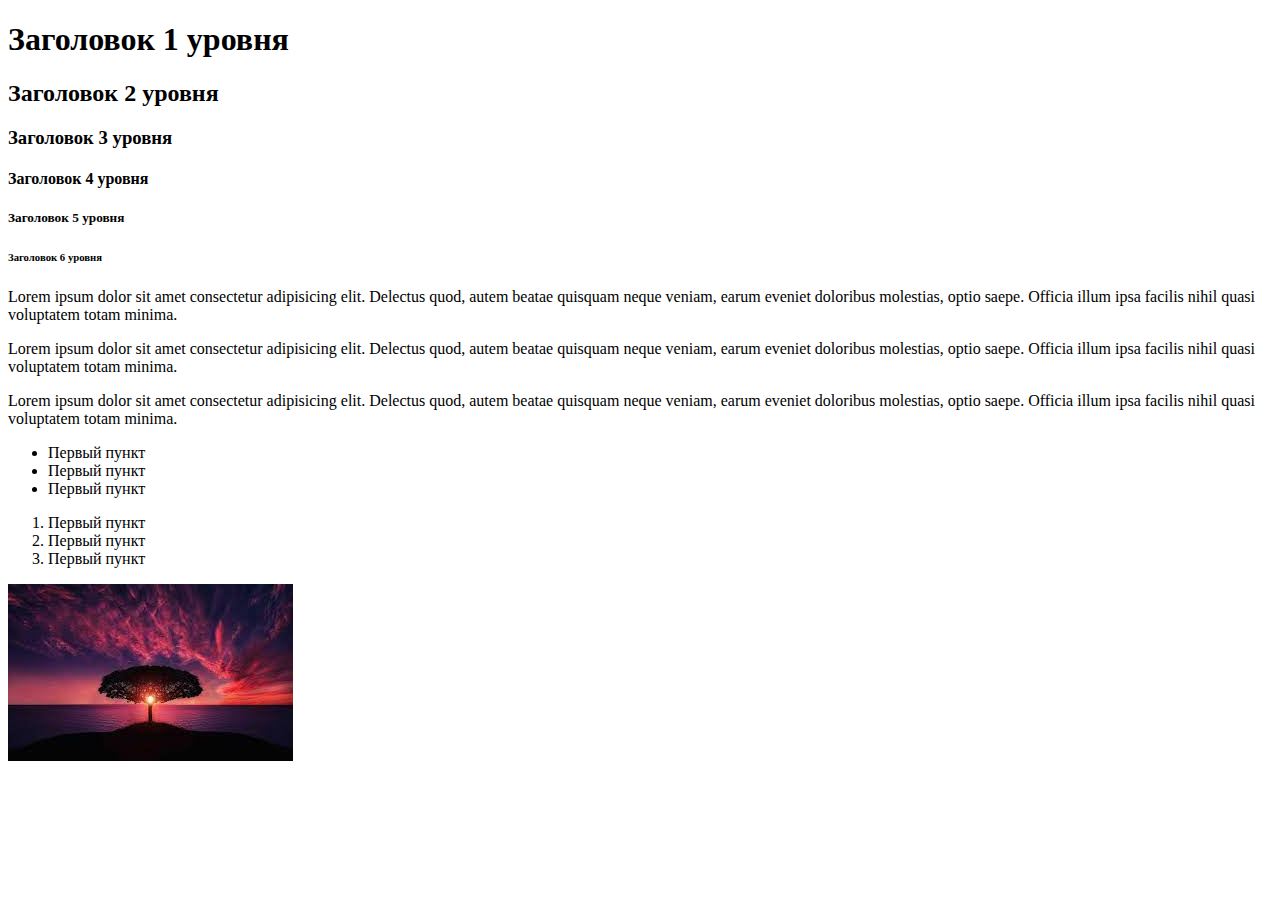
==== index.html @ f3cd909e "image" ====
<!DOCTYPE html>
<html lang="en">
<head>
    <meta charset="UTF-8">
    <meta name="viewport" content="width=device-width, initial-scale=1.0">
    <title>Доска объявлений</title>
    <link rel="stylesheet" href="styles.css">
</head>
<body>
    <h1>Заголовок 1 уровня </h1>
    <h2>Заголовок 2 уровня </h2>
    <h3>Заголовок 3 уровня </h3>
    <h4>Заголовок 4 уровня </h4>
    <h5>Заголовок 5 уровня </h5>
    <h6>Заголовок 6 уровня </h6>
    <p class="paragraph-1" >Lorem ipsum dolor sit amet consectetur adipisicing elit. 
        Delectus quod, autem beatae quisquam neque veniam, earum 
        eveniet doloribus molestias, optio saepe. Officia illum 
        ipsa facilis nihil quasi voluptatem totam minima. </p>
    <div>
    <p class="paragraph-2" > Lorem ipsum dolor sit amet consectetur adipisicing elit. 
        Delectus quod, autem beatae quisquam neque veniam, earum 
        eveniet doloribus molestias, optio saepe. Officia illum 
        ipsa facilis nihil quasi voluptatem totam minima. </p>
    <p class="paragraph-3" > Lorem ipsum dolor sit amet consectetur adipisicing elit. 
        Delectus quod, autem beatae quisquam neque veniam, earum 
        eveniet doloribus molestias, optio saepe. Officia illum 
        ipsa facilis nihil quasi voluptatem totam minima. </p>
    </div>
    <ul>
        <li>
            Первый пункт
        </li>
        <li>
            Первый пункт
        </li>
        <li>
            Первый пункт
        </li>
    </ul>
    <ol>
        <li>
            Первый пункт
        </li>
        <li>
            Первый пункт
        </li>
        <li>
            Первый пункт
        </li>


    </ol>
    <img class="tree"
        src="picture.jpg"
        alt="a beautiful tree at dusk">
</body>
</html>
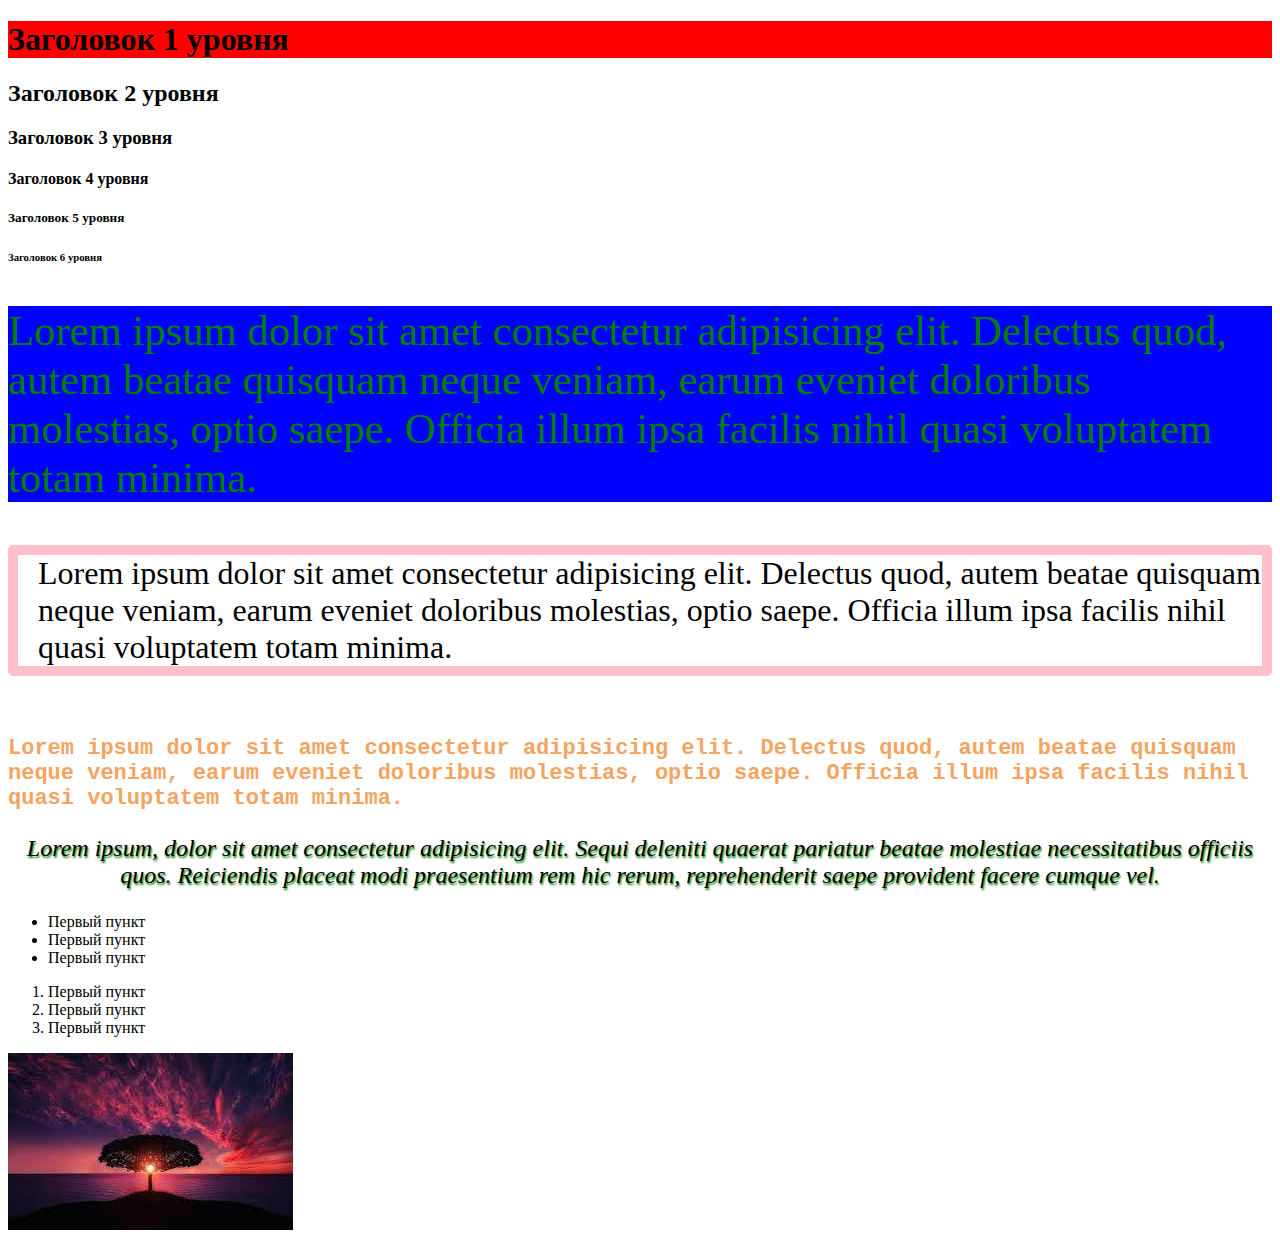
==== commit 11bf2eb2: "changed paragraph + image" ====
--- a/index.html
+++ b/index.html
@@ -27,6 +27,11 @@
         eveniet doloribus molestias, optio saepe. Officia illum 
         ipsa facilis nihil quasi voluptatem totam minima. </p>
     </div>
+    <p class="paragraph-4"> Lorem ipsum, dolor sit amet consectetur 
+        adipisicing elit. Sequi deleniti quaerat pariatur beatae molestiae
+         necessitatibus officiis quos. Reiciendis placeat modi praesentium
+          rem hic rerum, reprehenderit saepe provident facere cumque vel.
+    </p>
     <ul>
         <li>
             Первый пункт
--- a/styles.css
+++ b/styles.css
@@ -0,0 +1,29 @@
+h1 {
+    background: red;
+}
+.paragraph-1 {
+    background: blue;
+    font-size: 32pt;
+    color: green;
+
+}
+.paragraph-2 {
+    border: 10px solid pink;
+    font-size: 24pt;
+    border-radius: 5px;
+    margin-bottom: 60px;
+    padding-left: 20px;
+}
+
+.paragraph-3{
+    font-weight: bold;
+    font-size: 22px;
+    color: sandybrown;
+    font-family: 'Courier New', Courier, monospace
+}
+.paragraph-4{
+    font-style: oblique;
+    text-align: center;
+    font-size: 24px;
+    text-shadow: 1px 2px 2px green;
+}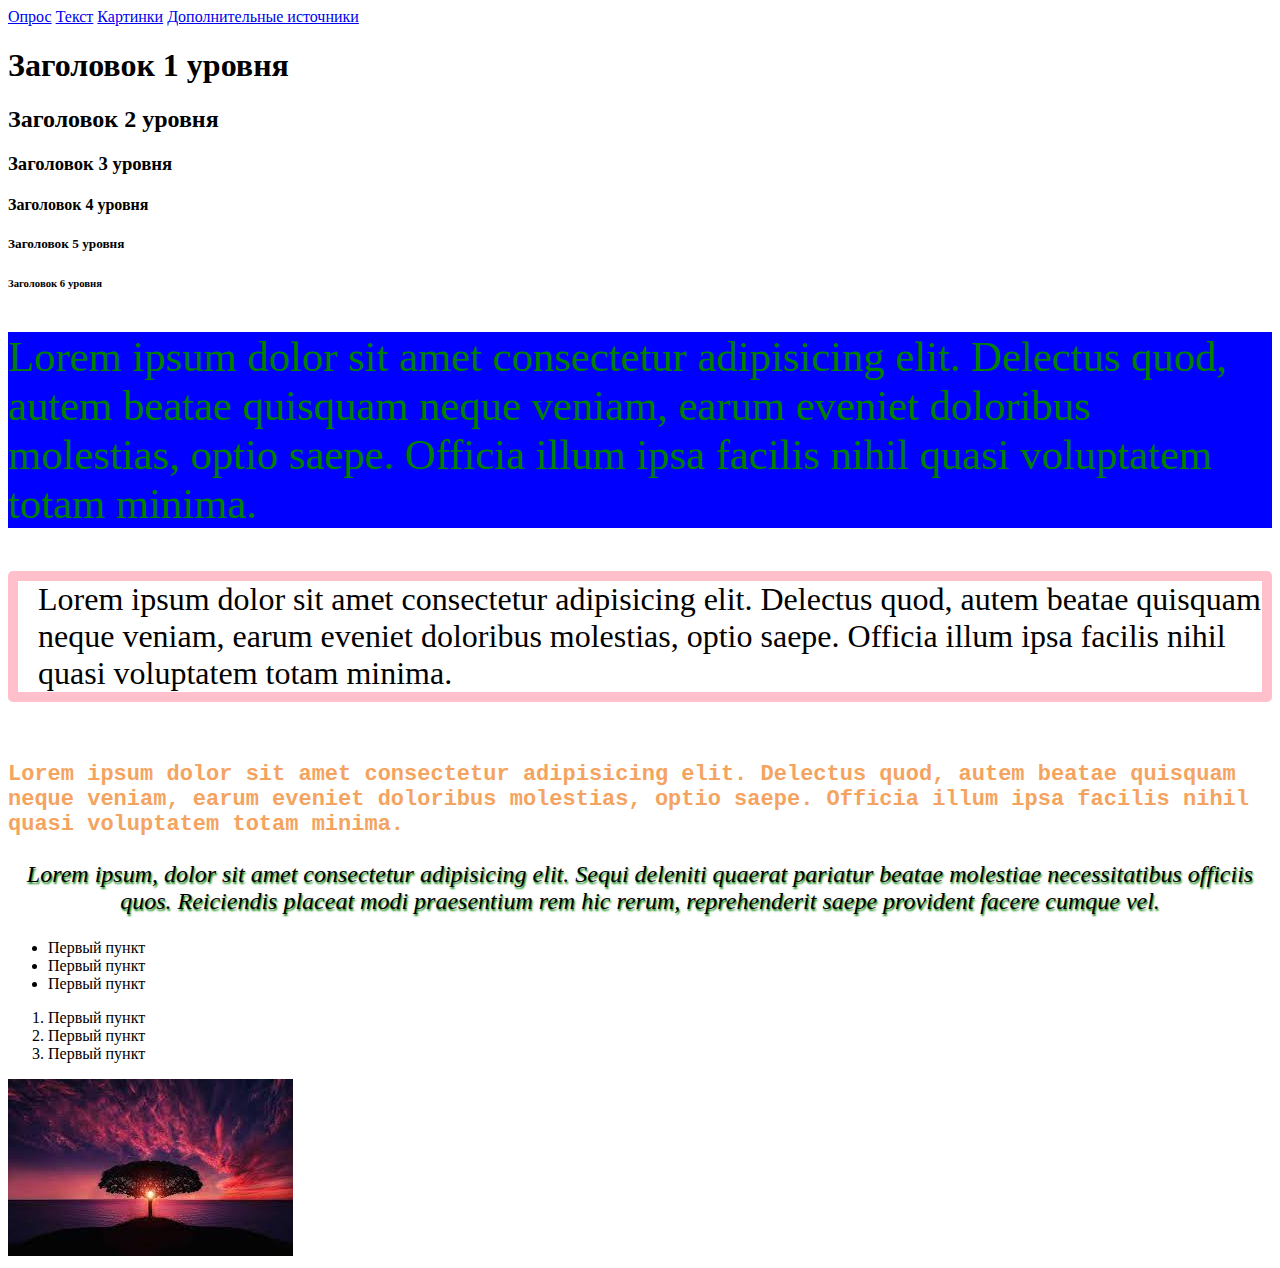
==== commit d4eeb521: "navigation panel" ====
--- a/index.html
+++ b/index.html
@@ -7,6 +7,10 @@
     <link rel="stylesheet" href="styles.css">
 </head>
 <body>
+    <a href="page_1.html">  Опрос</a>
+    <a href="page_2.html">  Текст</a>
+    <a href="page_3.html">  Картинки</a>
+    <a href="https://getbootstrap.com/">  Дополнительные источники</a>
     <h1>Заголовок 1 уровня </h1>
     <h2>Заголовок 2 уровня </h2>
     <h3>Заголовок 3 уровня </h3>
--- a/styles.css
+++ b/styles.css
@@ -1,6 +1,3 @@
-h1 {
-    background: red;
-}
 .paragraph-1 {
     background: blue;
     font-size: 32pt;
@@ -26,4 +23,8 @@
     text-align: center;
     font-size: 24px;
     text-shadow: 1px 2px 2px green;
+}
+.center{
+    text-align: center;
+    text-shadow: 1px 2px 2px green;
 }